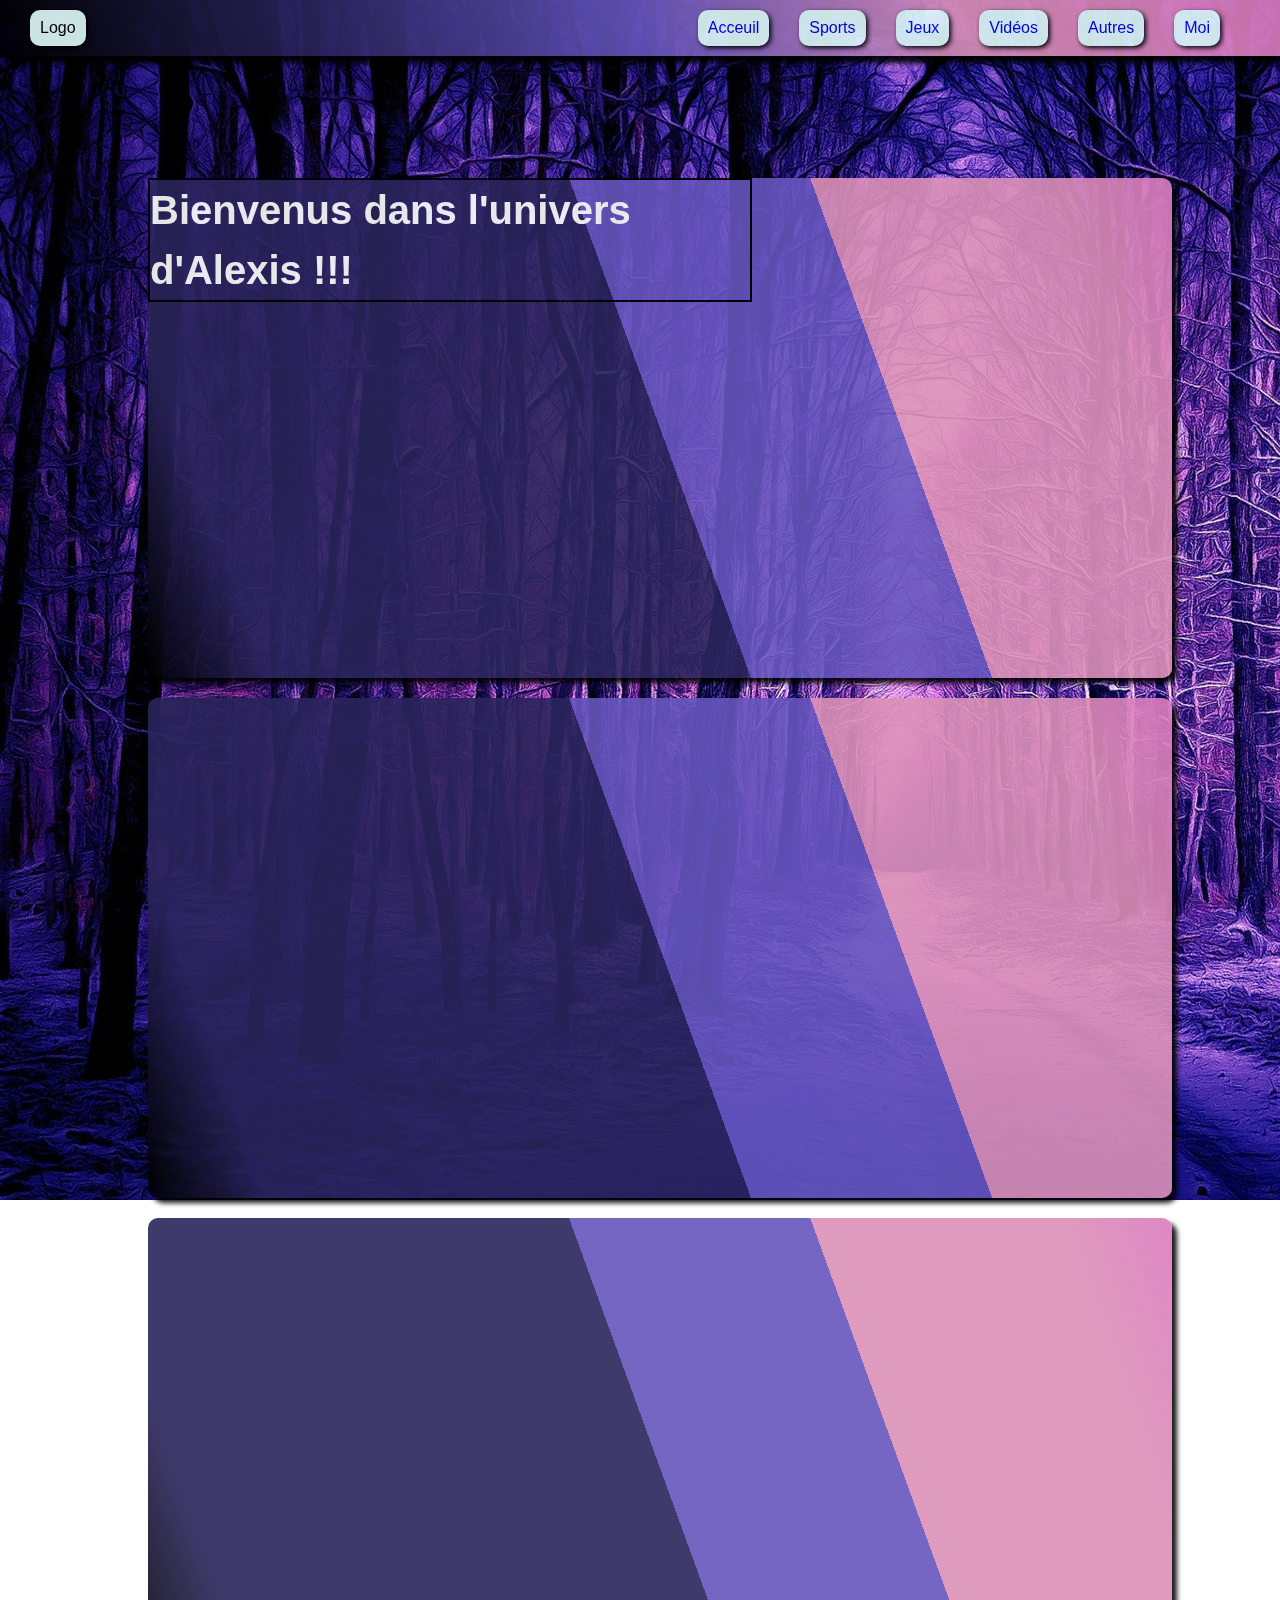
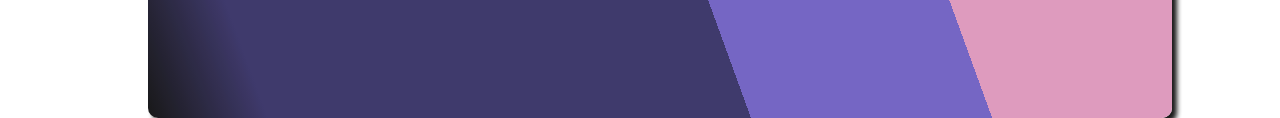
==== index.html @ 6699b3ac "Add files via upload" ====
<!DOCTYPE html>
<html>
<head>
	<meta charset="utf-8">
	<meta name="viewport" content="width=device-width, initial-scale=1">
	<link rel="stylesheet" type="text/css" href="styles/reset-style.css">
	<link rel="stylesheet" type="text/css" href="styles/style.css">
	<link rel="stylesheet" type="text/css" href="styles/acceuil.css">
	<title>Acceuil</title>
</head>
<body>

	<div class="background">
		<img src="images/test-arbre-violet.jpg">
	</div>

	<header>
		<div class="nav_barre">
			<div class="logo">Logo</div>
			<div class="raccourcisContainer">
				<div class="raccourci"><a href="Accueil.html">Acceuil</a></div>
				<div class="raccourci"><a href="Sports.html">Sports</a></div>
				<div class="raccourci"><a href="Jeux.html">Jeux</a></div>
				<div class="raccourci"><a href="Jeux.html">Vidéos</a></div>
				<div class="raccourci"><a href="Jeux.html">Autres</a></div>
				<div class="raccourci"><a href="Moi.html">Moi</a></div>
			</div>
		</div>
	</header>

	<div class="page" id="bloc_accueil">
		<h1>Bienvenus dans l'univers d'Alexis !!!</h1>
	</div>

	<div class="page" id="test">
	</div>

	<div class="page" id="test">
	</div>
	
</body>
</html>
---- styles/style.css ----
/*//////////////////////////////////////////////////////////Barre de navigation//////////////////////////////////////////////////*/

header{
	position: sticky;
	top: 0px;
	z-index: 9;
	background: linear-gradient(70deg, black, #2b255d, #6756be, #db91b7, #dc7bbf);
	opacity: 0.9;
	border-bottom: 2px solid black;
	box-shadow: 5px 5px 5px black;
}

header div{
	display: flex;
	flex-direction: row;
	justify-content: space-between;
	align-items: center;
}

header .raccourcisContainer{
	display: flex;
	flex-direction: row;
	justify-content: end;
	margin-right: 30px;
	padding: 10px 0px;
}

header .raccourcisContainer .raccourci, header .logo{
	padding: 10px;
	cursor: pointer;
	background: #e2fcfb;
	border-radius: 10px;
	box-shadow: 2px 2px 5px black;
}

header .raccourcisContainer .raccourci{
	margin-right: 30px;
}

header .logo{
	margin-left: 30px;
}

/*//////////////////////////////////////////////////////Backgrounds////////////////////////////////////////////////////////*/

.background{
	z-index: 1;
	position: fixed;
}

.background img{
	min-width: 100%;
	min-height: 100vh;
}

.page{
	position: relative;
	width: 80%;
	left: 10%;
	border-radius: 10px;
	opacity: 0.9;
	z-index: 8;
	margin: 20px;
	box-shadow: 5px 5px 5px black;
}

/*/////////////////////////////////////////////////////Texte//////////////////////////////////////////////////////////////////*/

h1, h2, h3, h4, h5, h6, p, div, a{
	Font-family: Verdana, Geneva, sans-serif;
}

h1{
	font-size: 40px;
	font-weight: bolder;
	line-height: 60px;
	color: white;
}
---- styles/acceuil.css ----
#bloc_accueil{
	top: 100px;
	height: 500px;
	background: linear-gradient(70deg, black, #2b255d 10% 50%, #6756be 30% 70%, #db91b7 50% 90%, #dc7bbf);
}

#test{
	top: 100px;
	height: 500px;
	background: linear-gradient(70deg, black, #2b255d 10% 50%, #6756be 30% 70%, #db91b7 50% 90%, #dc7bbf);
}

h1{
	max-width: 600px;
	border: solid black 2px;
}
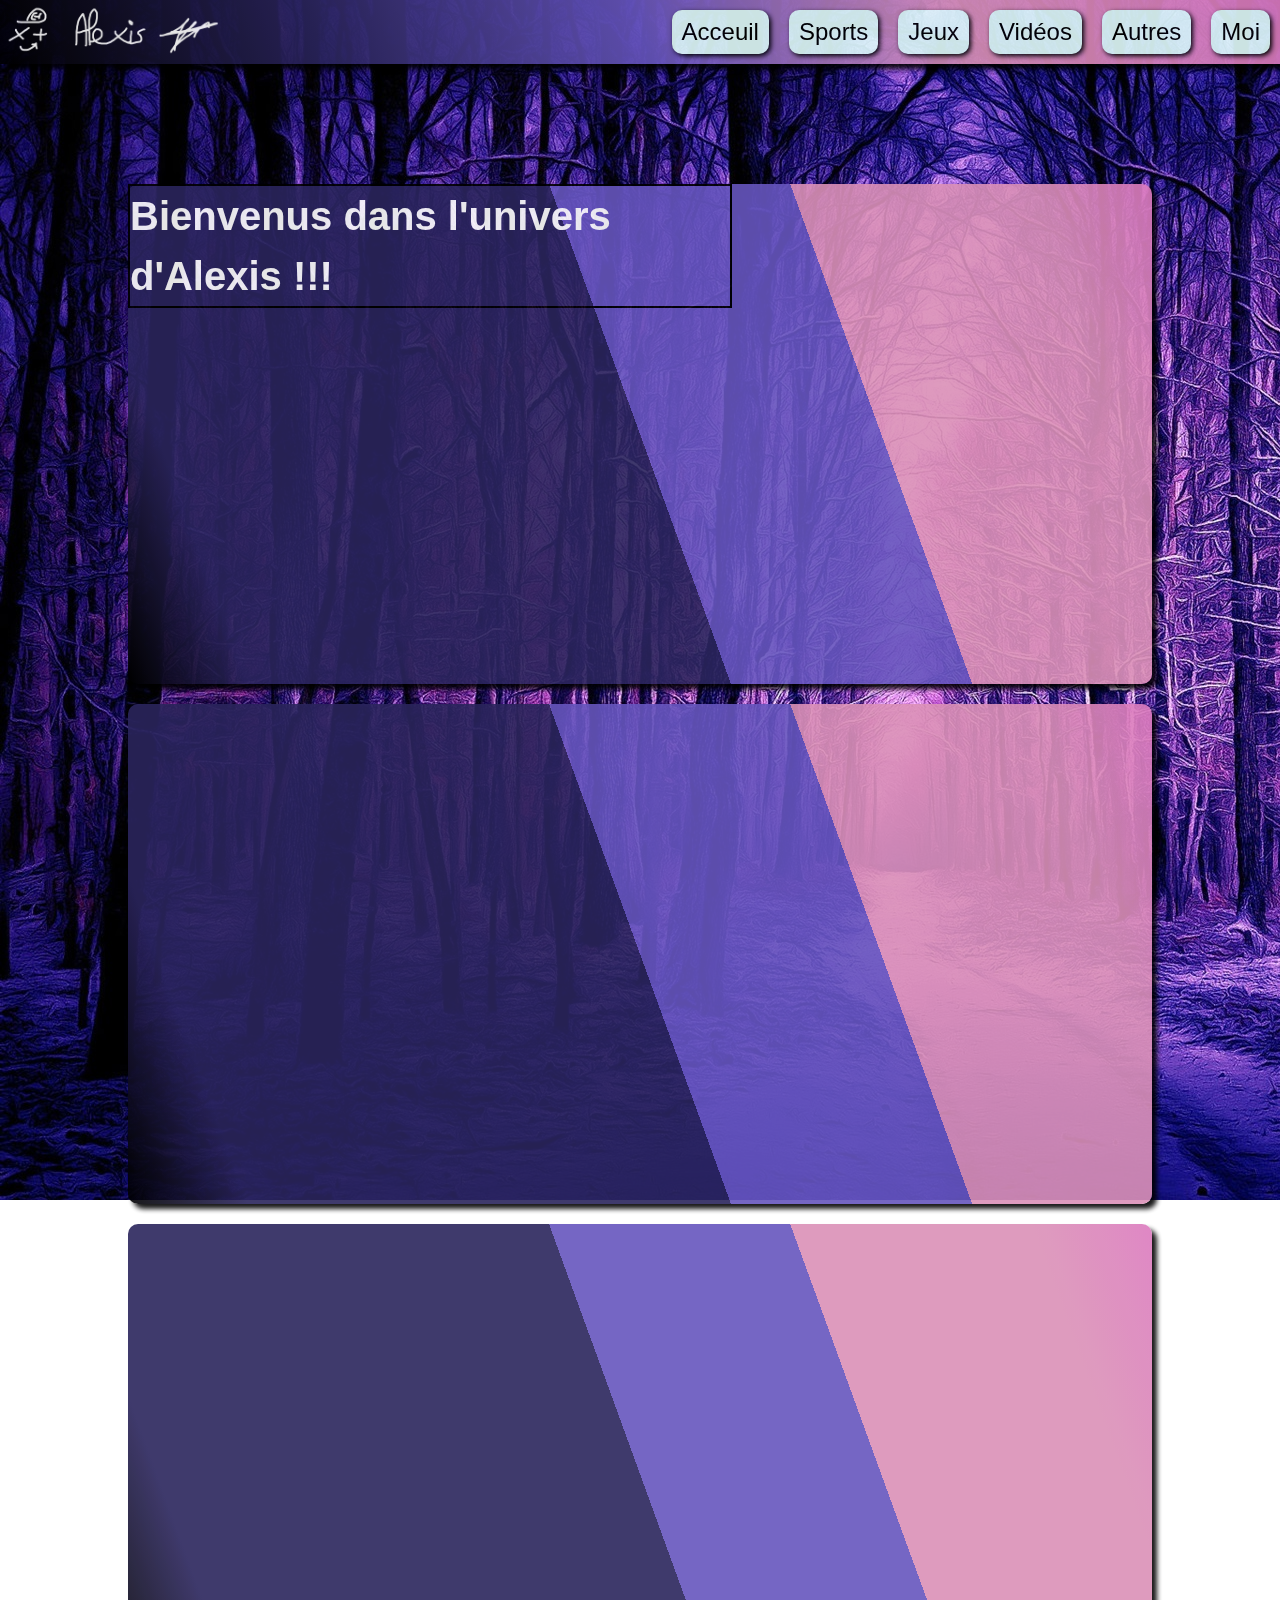
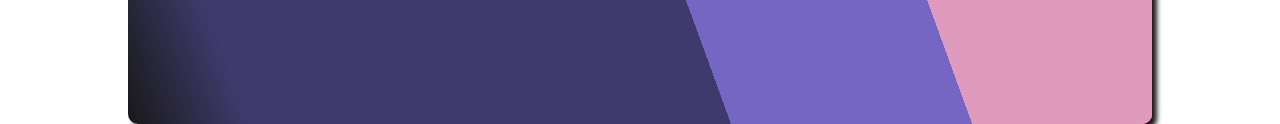
==== commit b53009d7: "Add files via upload" ====
--- a/index.html
+++ b/index.html
@@ -14,19 +14,23 @@
 		<img src="images/test-arbre-violet.jpg">
 	</div>
 
-	<header>
-		<div class="nav_barre">
-			<div class="logo">Logo</div>
-			<div class="raccourcisContainer">
-				<div class="raccourci"><a href="Accueil.html">Acceuil</a></div>
-				<div class="raccourci"><a href="Sports.html">Sports</a></div>
-				<div class="raccourci"><a href="Jeux.html">Jeux</a></div>
-				<div class="raccourci"><a href="Jeux.html">Vidéos</a></div>
-				<div class="raccourci"><a href="Jeux.html">Autres</a></div>
-				<div class="raccourci"><a href="Moi.html">Moi</a></div>
-			</div>
+	<nav>
+		<div class="logo">
+			<img class="image1" src="images/logo.png">
+			<img class="image2" src="images/alexis.png">
+			<img class="image3" src="images/signature.png">
 		</div>
-	</header>
+		<div class="openMenu"> <img src="images/menu.png"> </div>
+		<ul class="raccourcisContainer">
+			<li class="raccourci"> <a href="index.html">Acceuil</a> </li>
+			<li class="raccourci"> <a href="Sports.html">Sports</a> </li>
+			<li class="raccourci"> <a href="Jeux.html">Jeux</a> </li>
+			<li class="raccourci"> <a href="Vidéos.html">Vidéos</a> </li>
+			<li class="raccourci"> <a href="Autres.html">Autres</a> </li>
+			<li class="raccourci"> <a href="Moi.html">Moi</a> </li>
+			<div class="closeMenu"> <img src="images/retour.png"> </div>
+		</ul>
+	</nav>
 
 	<div class="page" id="bloc_accueil">
 		<h1>Bienvenus dans l'univers d'Alexis !!!</h1>
@@ -38,5 +42,7 @@
 	<div class="page" id="test">
 	</div>
 	
+
+	<script src="scripts/script.js"></script>
 </body>
 </html>--- a/styles/style.css
+++ b/styles/style.css
@@ -1,78 +1,197 @@
-/*//////////////////////////////////////////////////////////Barre de navigation//////////////////////////////////////////////////*/
-
-header{
-	position: sticky;
-	top: 0px;
-	z-index: 9;
-	background: linear-gradient(70deg, black, #2b255d, #6756be, #db91b7, #dc7bbf);
-	opacity: 0.9;
-	border-bottom: 2px solid black;
-	box-shadow: 5px 5px 5px black;
-}
-
-header div{
-	display: flex;
-	flex-direction: row;
-	justify-content: space-between;
-	align-items: center;
-}
-
-header .raccourcisContainer{
-	display: flex;
-	flex-direction: row;
-	justify-content: end;
-	margin-right: 30px;
-	padding: 10px 0px;
-}
-
-header .raccourcisContainer .raccourci, header .logo{
-	padding: 10px;
-	cursor: pointer;
-	background: #e2fcfb;
-	border-radius: 10px;
-	box-shadow: 2px 2px 5px black;
-}
-
-header .raccourcisContainer .raccourci{
-	margin-right: 30px;
-}
-
-header .logo{
-	margin-left: 30px;
-}
-
-/*//////////////////////////////////////////////////////Backgrounds////////////////////////////////////////////////////////*/
-
-.background{
-	z-index: 1;
-	position: fixed;
-}
-
-.background img{
-	min-width: 100%;
-	min-height: 100vh;
-}
-
-.page{
-	position: relative;
-	width: 80%;
-	left: 10%;
-	border-radius: 10px;
-	opacity: 0.9;
-	z-index: 8;
-	margin: 20px;
-	box-shadow: 5px 5px 5px black;
-}
-
-/*/////////////////////////////////////////////////////Texte//////////////////////////////////////////////////////////////////*/
-
-h1, h2, h3, h4, h5, h6, p, div, a{
-	Font-family: Verdana, Geneva, sans-serif;
-}
-
-h1{
-	font-size: 40px;
-	font-weight: bolder;
-	line-height: 60px;
-	color: white;
+/*//////////////////////////////////////////////////////////Barre de navigation//////////////////////////////////////////////////*/
+/*
+header{
+	background: linear-gradient(70deg, black, #2b255d, #6756be, #db91b7, #dc7bbf);
+	opacity: 0.9;
+	box-shadow: 5px 5px 5px black;
+}
+
+header div{
+	display: flex;
+	flex-direction: row;
+	justify-content: space-between;
+	align-items: center;
+}
+
+header .raccourcisContainer{
+	display: flex;
+	flex-direction: row;
+	justify-content: end;
+	margin-right: 30px;
+	padding: 10px 0px;
+}
+
+header .raccourcisContainer .raccourci{
+	padding: 10px;
+	cursor: pointer;
+	background: #e2fcfb;
+	border-radius: 10px;
+	box-shadow: 2px 2px 5px black;
+}
+
+header .raccourcisContainer .raccourci{
+	margin-right: 30px;
+}
+
+header{
+	position: sticky;
+	top: 0px;
+	z-index: 9;
+}
+
+header .logo{
+	padding: 10px;
+	cursor: pointer;
+	background: #e2fcfb;
+	border-radius: 10px;
+	box-shadow: 2px 2px 5px black;
+	margin-left: 30px;
+}
+
+header .logo:hover{
+	background: #000000;
+}
+
+header .logo img{
+	height: 20px;
+}*/
+
+nav{
+	background: linear-gradient(70deg, #000000, #2b255d, #6756be, #db91b7, #dc7bbf);
+	opacity: 0.9;
+	box-shadow: 5px 5px 5px black;
+	position: sticky;
+	top: 0px;
+	z-index: 10;
+	display: flex;
+	justify-content: space-between;
+}
+
+nav .raccourcisContainer{
+	display: flex;
+	align-items: center;
+}
+
+nav .raccourcisContainer li a{
+	display: inline-block;
+	color: black;
+	font-size: 1.5em;
+}
+
+nav .raccourcisContainer li a, nav .openMenu, nav .closeMenu{
+	padding: 10px;
+	margin: 10px;
+	cursor: pointer;
+	background: #e2fcfb;
+	border-radius: 10px;
+	box-shadow: 2px 2px 5px black;
+}
+
+nav .raccourcisContainer li a:hover, nav .openMenu:hover, nav .closeMenu:hover{
+	background: #ffffff;
+}
+
+nav .openMenu img, nav .closeMenu img{
+	width: 20px;
+}
+
+nav .logo img{
+	height: 60px;
+}
+
+nav .logo{
+	cursor: pointer;
+}
+
+@media (max-width: 800px){
+	nav .raccourcisContainer{
+		height: 100vh;
+		position: fixed;
+		top: 0px;
+		width: 100%;
+		z-index: 9;
+		flex-direction: column;
+		justify-content: center;
+		background: #000000;
+		opacity: 1;
+		transition: top 0.5s ease;
+		display: none;
+	}
+	nav .raccourcisContainer .closeMenu{
+		display: block;
+		position: absolute;
+		top: 0;
+		right: 0;
+	}
+
+	nav .logo{
+		z-index: 10;
+	}
+}
+
+@media (min-width: 801px){
+	nav .raccourcisContainer .closeMenu{
+		display: none;
+	}
+	nav .openMenu{
+		display: none;
+	}
+}
+
+@media (max-width: 1000px) and (min-width: 801px){
+	nav .logo .image2{
+		display: none;
+	}
+	nav .logo .image3{
+		display: none;
+	}
+}
+
+/*//////////////////////////////////////////////////////Backgrounds////////////////////////////////////////////////////////*/
+
+.background{
+	z-index: 1;
+	position: fixed;
+	top: 0px;
+}
+
+.background img{
+	min-width: 100%;
+	min-height: 100vh;
+}
+
+@media (max-width: 800px){
+	.page{
+		width: 98%;
+		left: 1%;
+	}
+}
+
+@media (min-width: 801px){
+	.page{
+		width: 80%;
+		left: 10%;
+	}
+}
+
+.page{
+	position: relative;
+	border-radius: 10px;
+	opacity: 0.9;
+	z-index: 8;
+	margin: 20px 0px;
+	box-shadow: 5px 5px 5px black;
+}
+
+/*/////////////////////////////////////////////////////Texte//////////////////////////////////////////////////////////////////*/
+
+h1, h2, h3, h4, h5, h6, p, div, a{
+	Font-family: Verdana, Geneva, sans-serif;
+}
+
+h1{
+	font-size: 40px;
+	font-weight: bolder;
+	line-height: 60px;
+	color: white;
 }